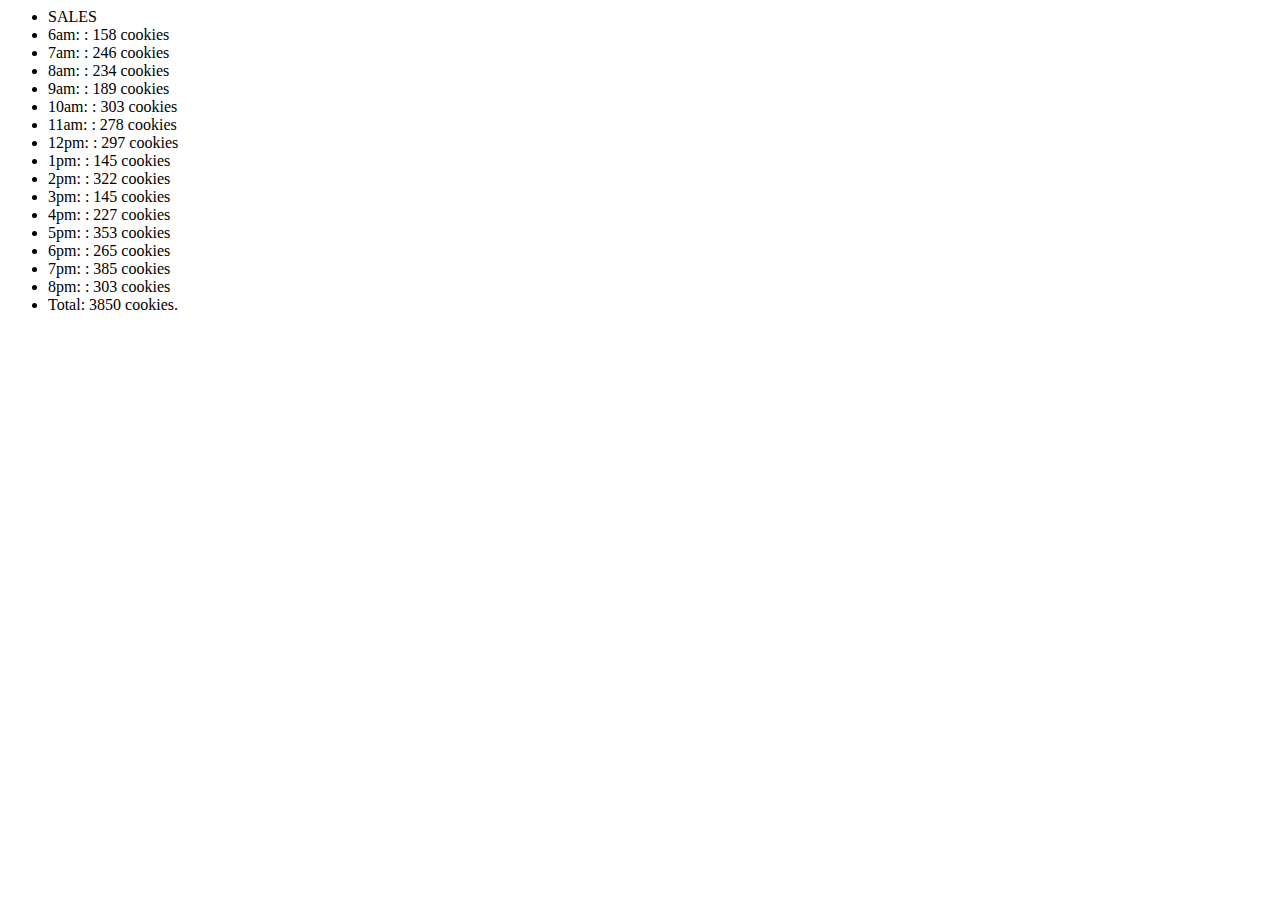
==== day7-salmon-cookies2/index.html @ 3e0df74e "manipulated the DOM successfully and got first store to render to the DOM successfully" ====
<!DOCTYPE <!DOCTYPE html>
<html>
<head>
  <meta charset="utf-8" />
  <meta http-equiv="X-UA-Compatible" content="IE=edge">
  <title>Page Title</title>
  <meta name="viewport" content="width=device-width, initial-scale=1">
  <link rel="stylesheet" type="text/css" media="screen" href="main.css" />
</head>
<body>
  <ul id="pike">
    <li>
      SALES
    </li>
  </ul>
<script src="index.js"></script>
</body>

</html>
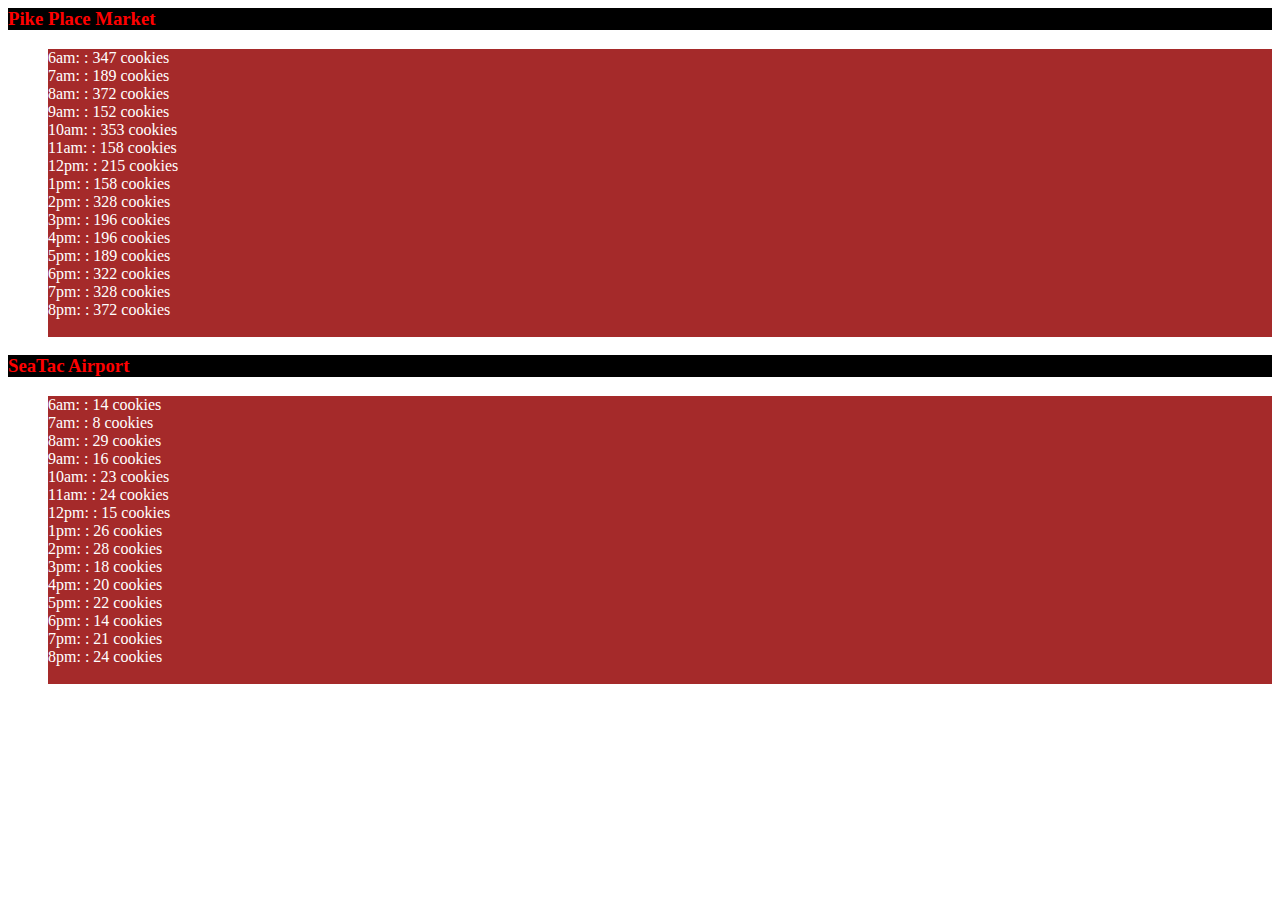
==== commit b77be388: "multiple location and cookie sales rendering" ====
--- a/day7-salmon-cookies2/index.html
+++ b/day7-salmon-cookies2/index.html
@@ -5,13 +5,15 @@
   <meta http-equiv="X-UA-Compatible" content="IE=edge">
   <title>Page Title</title>
   <meta name="viewport" content="width=device-width, initial-scale=1">
-  <link rel="stylesheet" type="text/css" media="screen" href="main.css" />
+  <link rel="stylesheet" type="text/css" media="screen" href="index.css" />
 </head>
 <body>
+  <h3>Pike Place Market</h3>
   <ul id="pike">
-    <li>
-      SALES
-    </li>
+  </ul>
+
+  <h3>SeaTac Airport</h3>
+  <ul id="seaTacAirport">
   </ul>
 <script src="index.js"></script>
 </body>
--- a/day7-salmon-cookies2/index.css
+++ b/day7-salmon-cookies2/index.css
@@ -0,0 +1,9 @@
+h3 {
+  color: red;
+  background-color: black;
+}
+
+li {
+  color: white;
+  background-color: brown;
+}